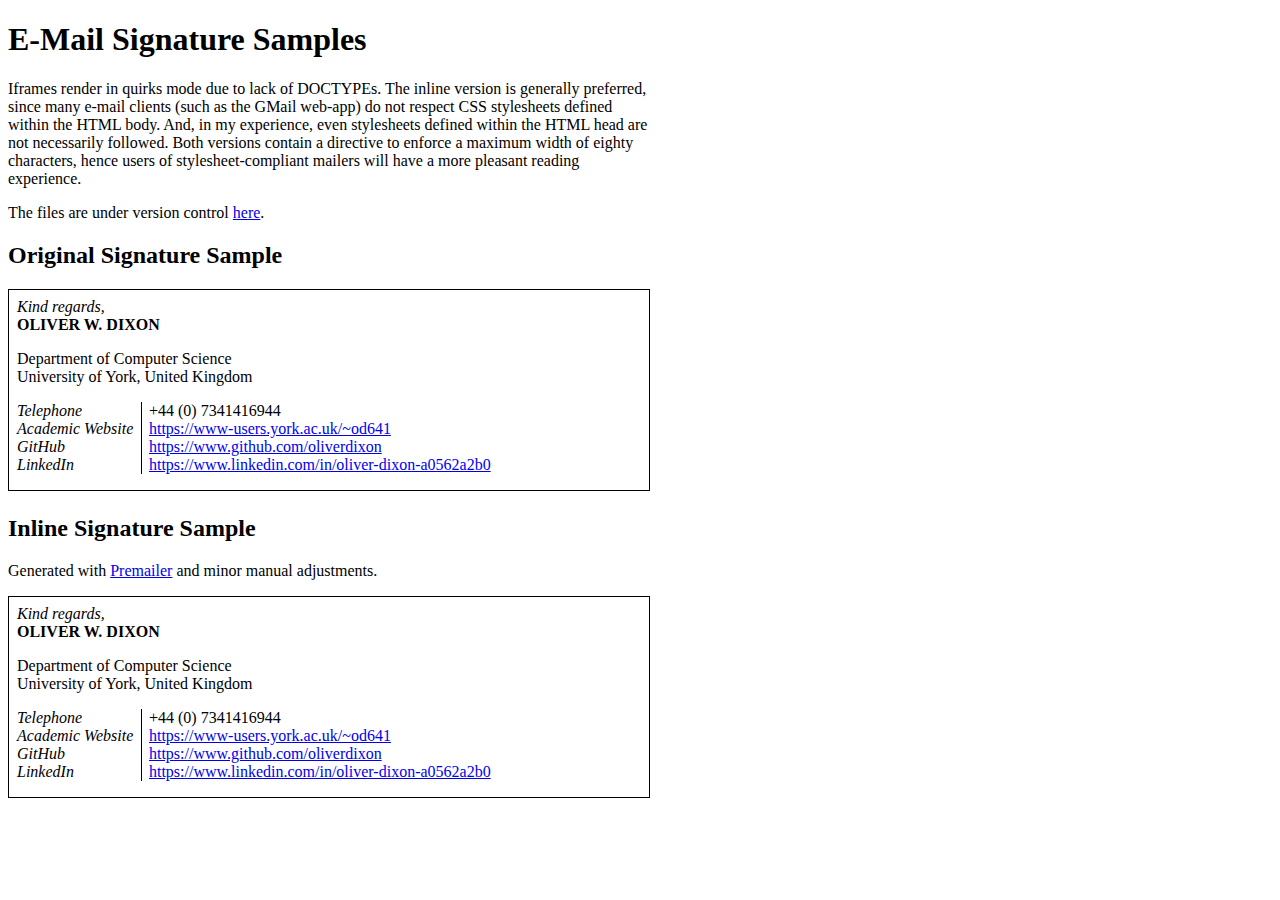
==== signature/index.html @ 44724933 "Added inline e-mail signature" ====
<!DOCTYPE html>
<html>
    <head>
        <title>E-Mail Signature Sample</title>
        <style type="text/css">
            body { max-width: 80ch; }

            iframe {
                border: 1px solid currentColor;
                width: 80ch;
                height: 200px;
            }
        </style>
    </head>
    <body>
        <h1>E-Mail Signature Samples</h1>

        <p>
            Iframes render in quirks mode due to lack of DOCTYPEs. The inline
            version is generally preferred, since many e-mail clients (such as
            the GMail web-app) do not respect CSS stylesheets defined within the
            HTML body. And, in my experience, even stylesheets defined within
            the HTML head are not necessarily followed. Both versions contain a
            directive to enforce a maximum width of eighty characters, hence
            users of stylesheet-compliant mailers will have a more pleasant
            reading experience.
        </p>
        <p>
            The files are under version control
            <a href="https://github.com/oliverdixon/oliverdixon/signature">
                here</a>.
        </p>

        <h2>Original Signature Sample</h2>
        <iframe src="./signature.html"></iframe>

        <h2>Inline Signature Sample</h2>

        <p>
            Generated with
            <a href="https://premailer.dialect.ca/">Premailer</a> and minor
            manual adjustments.
        </p>

        <iframe src="./inline-signature.html"></iframe>
    </body>
</html>
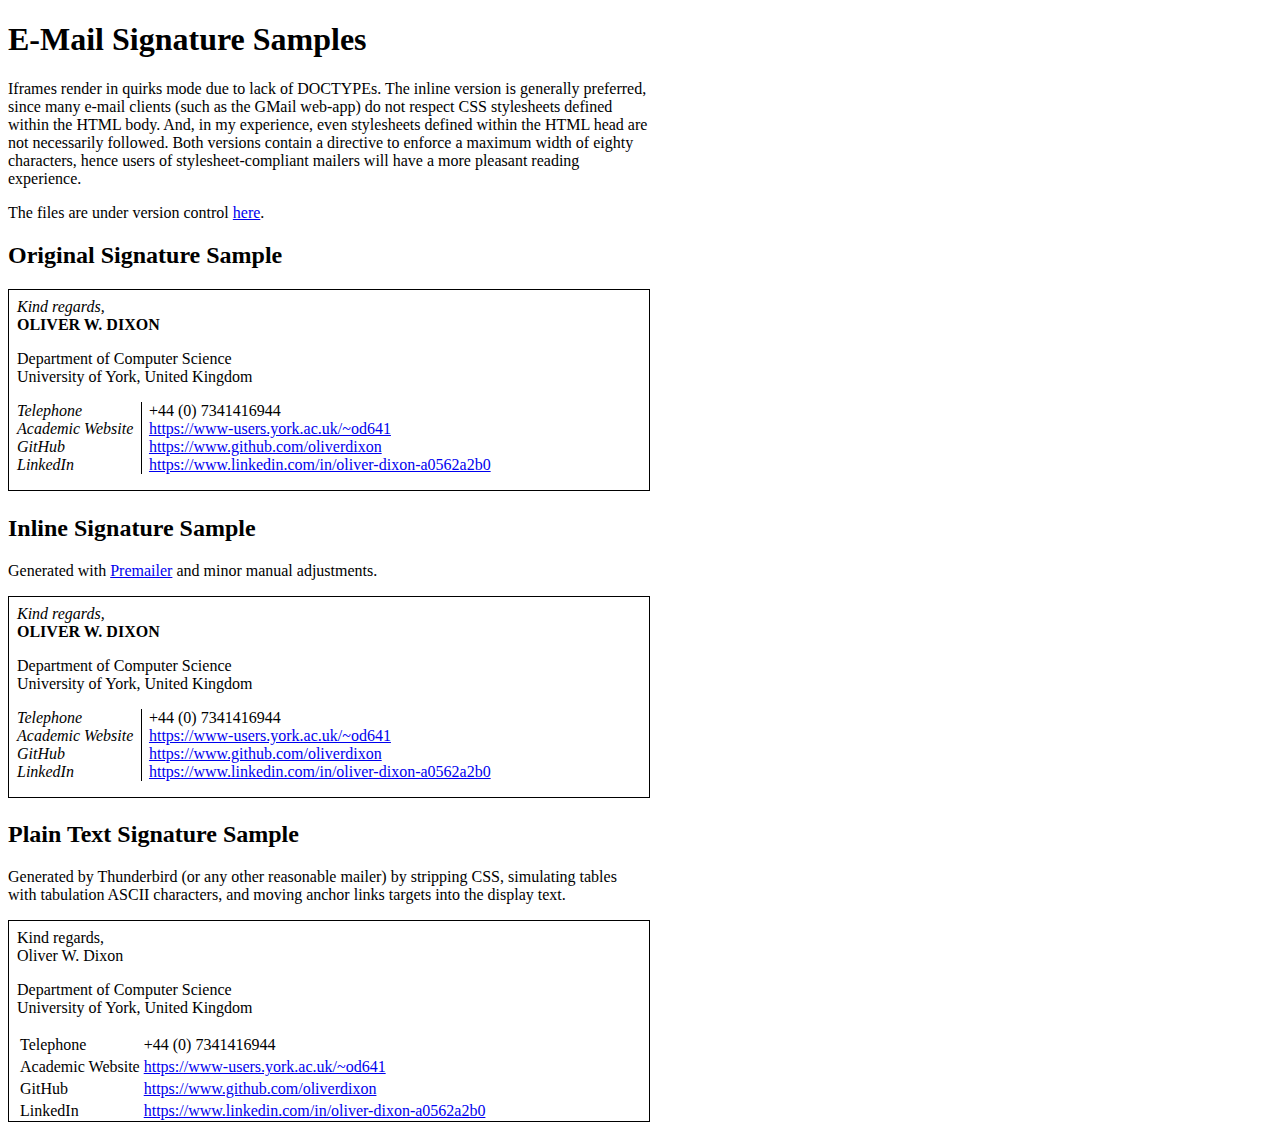
==== commit ecdc2bfd: "Added plain text signature sample" ====
--- a/signature/index.html
+++ b/signature/index.html
@@ -27,7 +27,7 @@
         </p>
         <p>
             The files are under version control
-            <a href="https://github.com/oliverdixon/oliverdixon/signature">
+            <a href="https://github.com/oliverdixon/oliverdixon/tree/master/signature">
                 here</a>.
         </p>
 
@@ -43,6 +43,16 @@
         </p>
 
         <iframe src="./inline-signature.html"></iframe>
+
+        <h2>Plain Text Signature Sample</h2>
+
+        <p>
+            Generated by Thunderbird (or any other reasonable mailer) by
+            stripping CSS, simulating tables with tabulation ASCII characters,
+            and moving anchor links targets into the display text.
+        </p>
+
+        <iframe src="./plain.html"></iframe>
     </body>
 </html>
 
